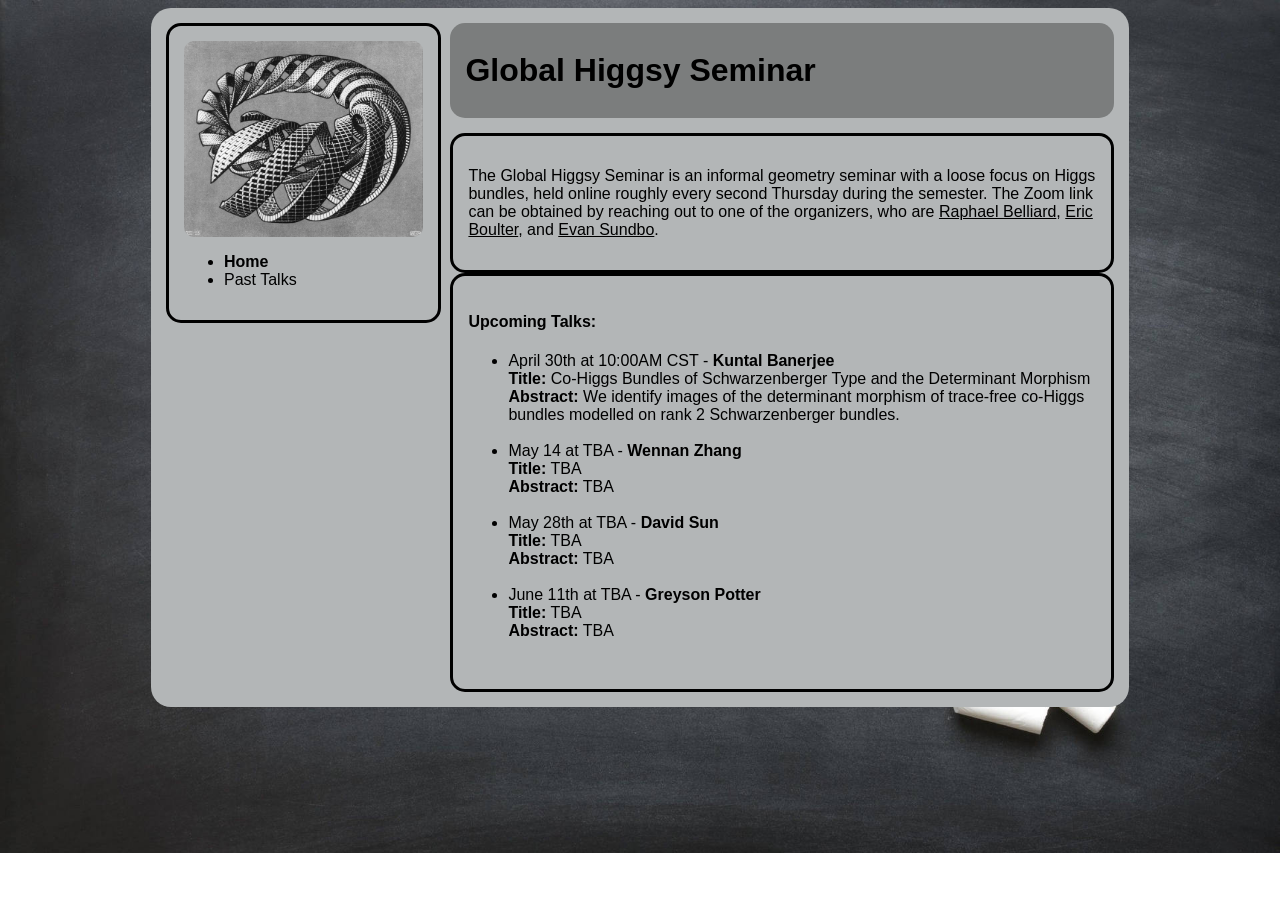
==== ghs_index.html @ 6181cf8a "Update ghs_index.html" ====
<!DOCTYPE html>
<html>
	<head>
		<title>Global Higgsy Seminar</title>
		<link rel="stylesheet" type="text/css" href="newstyle.css" \>
	</head>

	<body>


		<div id="container">
			<nav id="nav-bar">
				<div title="'Spirals' - M. C. Escher">  
					<img id="nav-barpic" src="images/spirals.jpg" alt="Spirals - M. C. Escher" width=378/>
				</div>
				<br>
				<div id="nav-barwords">

				<ul>
					<li> <strong>Home</strong> </li>
					<li> <a href="ghs_past_talks.html">Past Talks </a> </li>
				</ul>
				</div>
			</nav>
			<div id="header">
				<div id="headerwords">
					<h1>Global Higgsy Seminar</h1>

				</div>
			
				</div>
			
			
			
				
			<div id="main">
			<p>
The Global Higgsy Seminar is an informal geometry seminar with a loose focus on Higgs bundles, held online roughly every second Thursday during the semester.
The Zoom link can be obtained by reaching out to one of the organizers, who are <u><a href="https://www.sdu.dk/en/forskning/qm/employees/postdocs/raphael-belliard">Raphael Belliard</a></u>, <u><a href="https://sites.google.com/view/ericboulter">Eric Boulter</a></u>, and <u><a href=" https://evanjasundbo.github.io/">Evan Sundbo</a></u>.
			</p>
			
			</div>

			<div id="main">
			<p>
				<h4> Upcoming Talks: </h4>
				<ul>
					
					

					<li>
						April 30th at 10:00AM CST - <strong>Kuntal Banerjee</strong>
						<br/>
						<strong>Title:</strong> Co-Higgs Bundles of Schwarzenberger Type and the Determinant Morphism
						<br/>
						<strong>Abstract:</strong> We identify images of the determinant morphism of trace-free co-Higgs bundles modelled on rank 2 Schwarzenberger bundles.
					</li>
					<br/>
					<li>
						May 14 at TBA - <strong>Wennan Zhang</strong>
						<br/>
						<strong>Title:</strong> TBA
						<br/>
						<strong>Abstract:</strong> TBA
					</li>
					<br/>
					<li>
						May 28th at TBA - <strong>David Sun</strong>
						<br/>
						<strong>Title:</strong> TBA
						<br/>
						<strong>Abstract:</strong> TBA
					</li>
					<br/>
					<li>
						June 11th at TBA - <strong>Greyson Potter</strong>
						<br/>
						<strong>Title:</strong> TBA
						<br/>
						<strong>Abstract:</strong> TBA
					</li>
					<br/>
					
				</ul>		
			</p>
			
			</div>
			
			<div id="footer">
		
			</div>


	
			
		</div>
	
		
	</body>

</html>
---- newstyle.css ----
body {
	
	background-image: url(images/chalkboard.jpg) ; 
	background-repeat: no-repeat;
    	background-size: cover;
	/*background-color: #004304;*/
	font-family: "Lucida Sans Unicode", "Lucida Grande", sans-serif;
}

a {
	text-decoration:none;
	color: #000000;
}

a:hover {
	color:blue;
}


.active {
	font-weight: bold;
}

#colourlink {
	text-color:blue;
}

#container {
	background-color: #B3B6B7;
	width: 75%;
	margin-left: auto;
	margin-right: auto;
	padding: 15px;
	border-radius: 20px;
}

#nav-bar {
	border: 3px black solid;
	width: 29%;
	padding:15px;
	float: left;
	box-sizing: border-box;
	clear: both;
	border-radius:15px;
}


#header {
	background-color: #7B7D7D ; 
	width: 70%;
	float: right;
	border-radius: 15px;
	padding:15px;
	margin-bottom: 15px;
	line-height: 1.4em;
	box-sizing: border-box;
}

#headerwords {
	float: left;
}
#headerpic {
	float: right;
	border-radius: 10px;
}

#contact-info {
	float:left;
}




#nav-barpic {
	float: left;
	border-radius: 10px;
	max-width:100%;
	max-height:100%;
}

#nav-barwords {
	float: left;
}
	
	
	
#main {
	border: 3px black solid;
	width: 70%;
	float: right;
	box-sizing: border-box;
	border-radius:15px;
	padding: 15px;
	
}

#footer {
	clear:both;
}
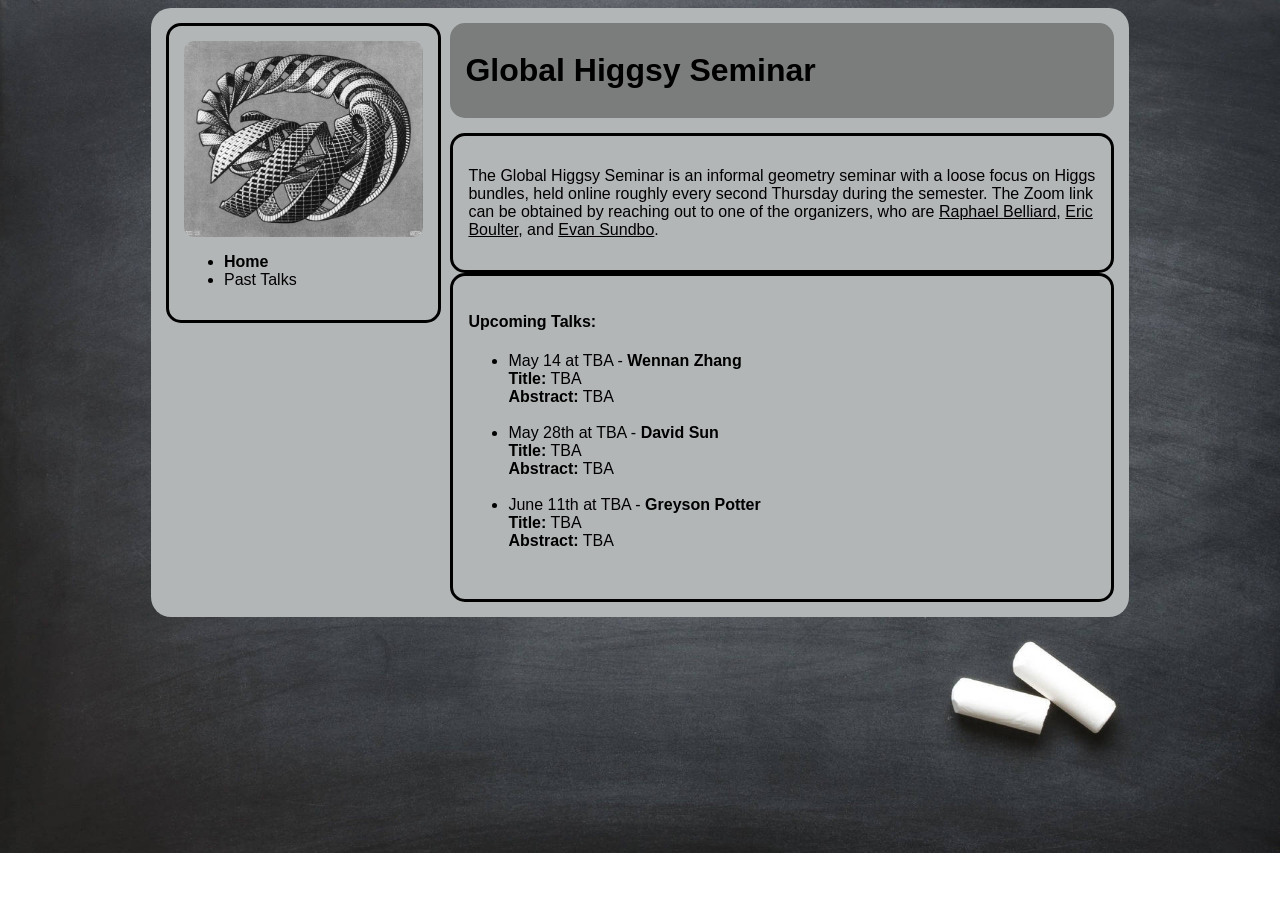
==== commit 677c4393: "Update ghs_index.html" ====
--- a/ghs_index.html
+++ b/ghs_index.html
@@ -47,15 +47,6 @@
 				<ul>
 					
 					
-
-					<li>
-						April 30th at 10:00AM CST - <strong>Kuntal Banerjee</strong>
-						<br/>
-						<strong>Title:</strong> Co-Higgs Bundles of Schwarzenberger Type and the Determinant Morphism
-						<br/>
-						<strong>Abstract:</strong> We identify images of the determinant morphism of trace-free co-Higgs bundles modelled on rank 2 Schwarzenberger bundles.
-					</li>
-					<br/>
 					<li>
 						May 14 at TBA - <strong>Wennan Zhang</strong>
 						<br/>
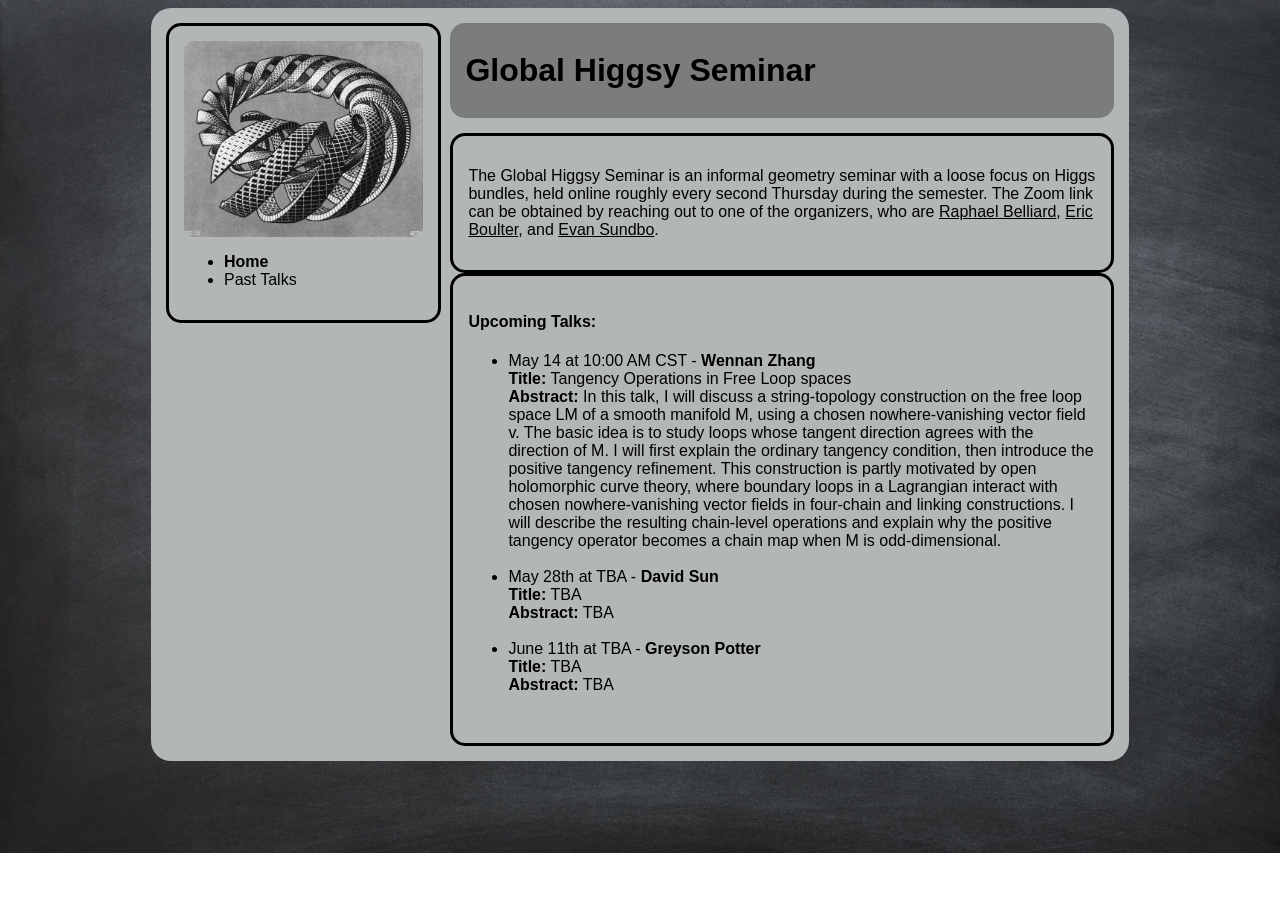
==== commit 77d4a220: "Update ghs_index.html" ====
--- a/ghs_index.html
+++ b/ghs_index.html
@@ -48,11 +48,13 @@
 					
 					
 					<li>
-						May 14 at TBA - <strong>Wennan Zhang</strong>
+						May 14 at 10:00 AM CST - <strong>Wennan Zhang</strong>
 						<br/>
-						<strong>Title:</strong> TBA
+						<strong>Title:</strong> Tangency Operations in Free Loop spaces
 						<br/>
-						<strong>Abstract:</strong> TBA
+						<strong>Abstract:</strong> In this talk, I will discuss a string-topology construction on the free loop space LM of a smooth manifold M, using a chosen nowhere-vanishing vector field v. The basic idea is to study loops whose tangent direction agrees with the direction of M. I will first explain the ordinary tangency condition, then introduce the positive tangency refinement.
+
+This construction is partly motivated by open holomorphic curve theory, where boundary loops in a Lagrangian interact with chosen nowhere-vanishing vector fields in four-chain and linking constructions. I will describe the resulting chain-level operations and explain why the positive tangency operator becomes a chain map when M is odd-dimensional.
 					</li>
 					<br/>
 					<li>
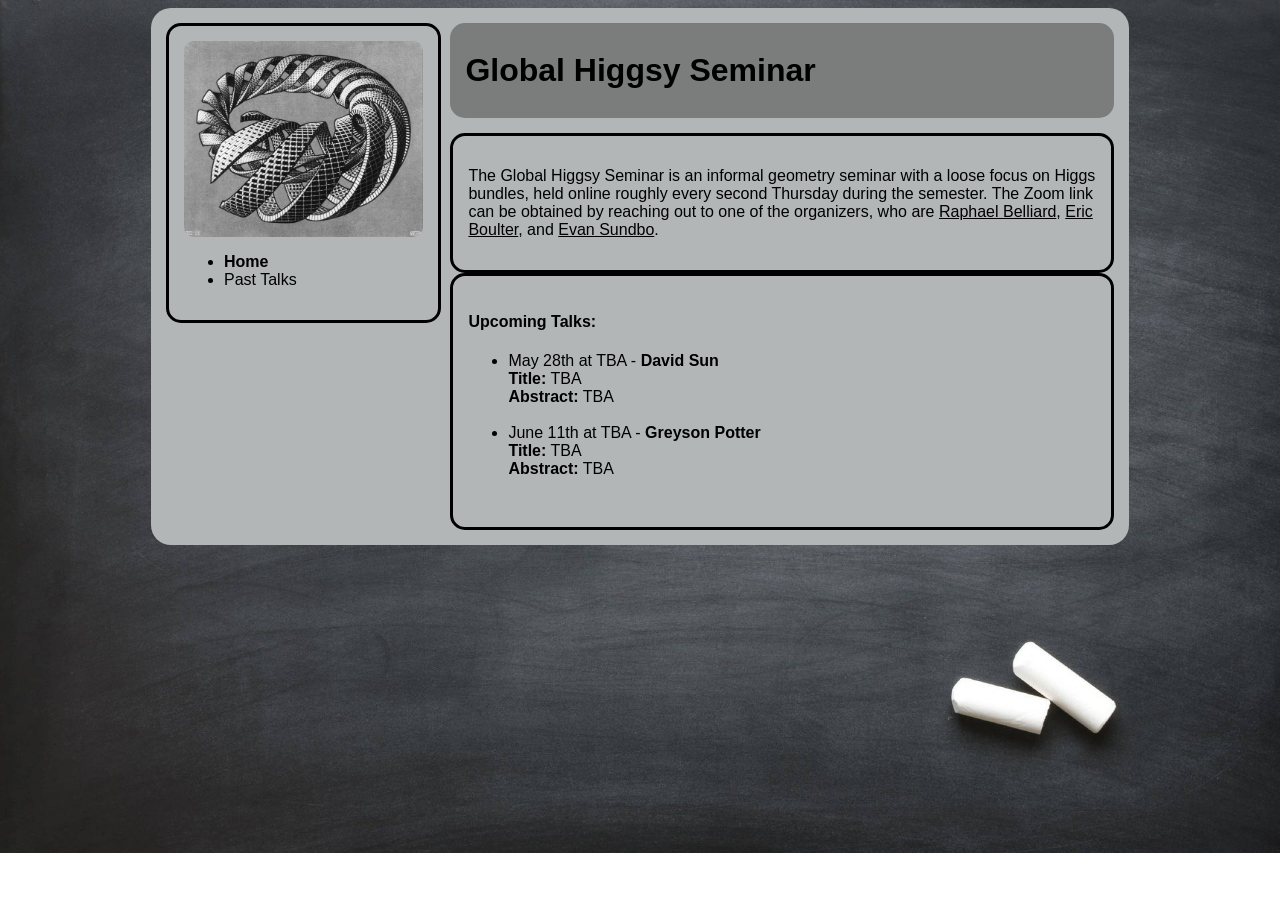
==== commit 38ca8978: "Update ghs_index.html" ====
--- a/ghs_index.html
+++ b/ghs_index.html
@@ -47,16 +47,7 @@
 				<ul>
 					
 					
-					<li>
-						May 14 at 10:00 AM CST - <strong>Wennan Zhang</strong>
-						<br/>
-						<strong>Title:</strong> Tangency Operations in Free Loop spaces
-						<br/>
-						<strong>Abstract:</strong> In this talk, I will discuss a string-topology construction on the free loop space LM of a smooth manifold M, using a chosen nowhere-vanishing vector field v. The basic idea is to study loops whose tangent direction agrees with the direction of M. I will first explain the ordinary tangency condition, then introduce the positive tangency refinement.
-
-This construction is partly motivated by open holomorphic curve theory, where boundary loops in a Lagrangian interact with chosen nowhere-vanishing vector fields in four-chain and linking constructions. I will describe the resulting chain-level operations and explain why the positive tangency operator becomes a chain map when M is odd-dimensional.
-					</li>
-					<br/>
+					
 					<li>
 						May 28th at TBA - <strong>David Sun</strong>
 						<br/>
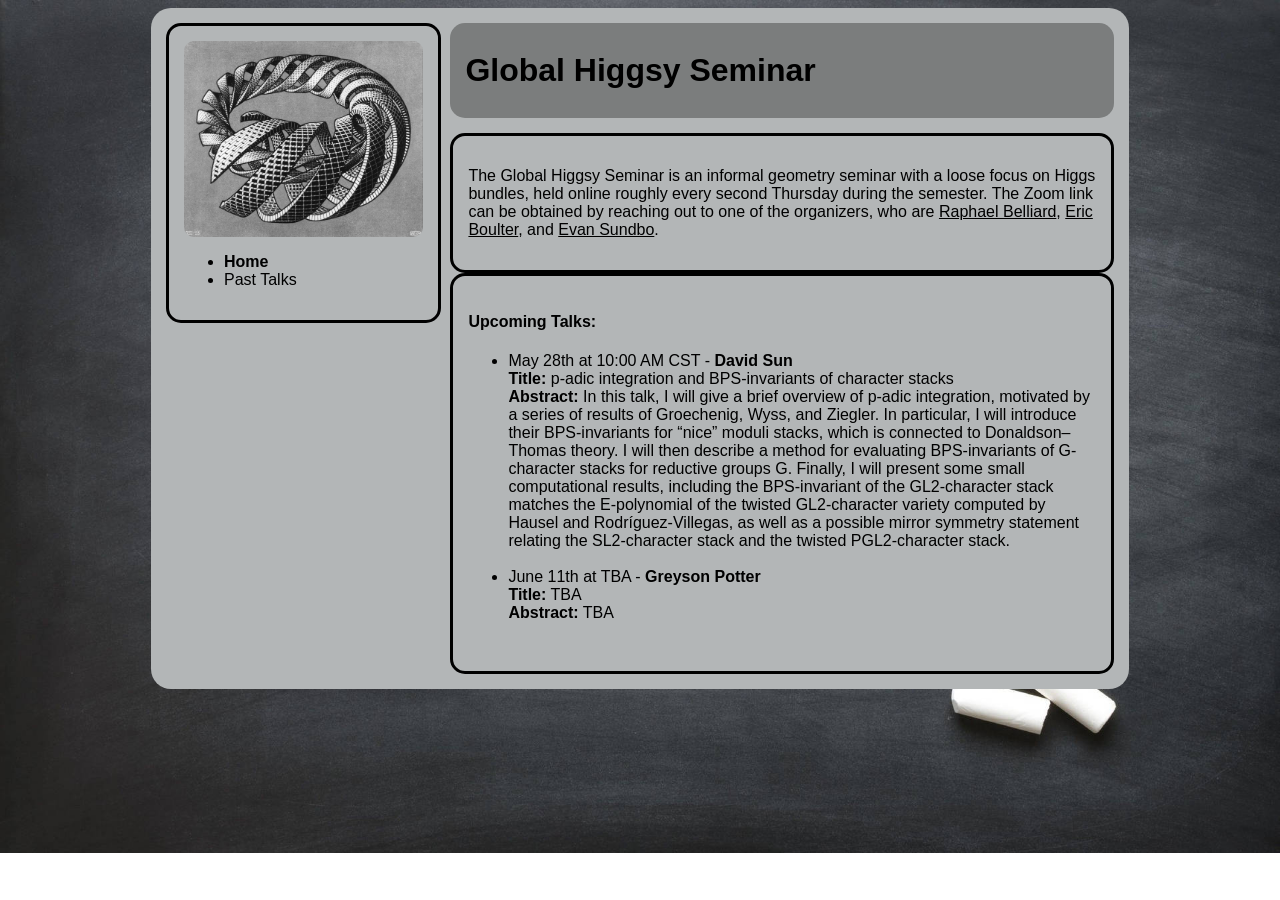
==== commit 32325dda: "Update ghs_index.html" ====
--- a/ghs_index.html
+++ b/ghs_index.html
@@ -49,11 +49,11 @@
 					
 					
 					<li>
-						May 28th at TBA - <strong>David Sun</strong>
+						May 28th at 10:00 AM CST - <strong>David Sun</strong>
 						<br/>
-						<strong>Title:</strong> TBA
+						<strong>Title:</strong>  p-adic integration and BPS-invariants of character stacks
 						<br/>
-						<strong>Abstract:</strong> TBA
+						<strong>Abstract:</strong> In this talk, I will give a brief overview of p-adic integration, motivated by a series of results of Groechenig, Wyss, and Ziegler. In particular, I will introduce their BPS-invariants for “nice” moduli stacks, which is connected to Donaldson–Thomas theory. I will then describe a method for evaluating BPS-invariants of G-character stacks for reductive groups G. Finally, I will present some small computational results, including the BPS-invariant of the GL2​-character stack matches the E-polynomial of the twisted GL2​-character variety computed by Hausel and Rodríguez-Villegas, as well as a possible mirror symmetry statement relating the SL2​-character stack and the twisted PGL2​-character stack.
 					</li>
 					<br/>
 					<li>
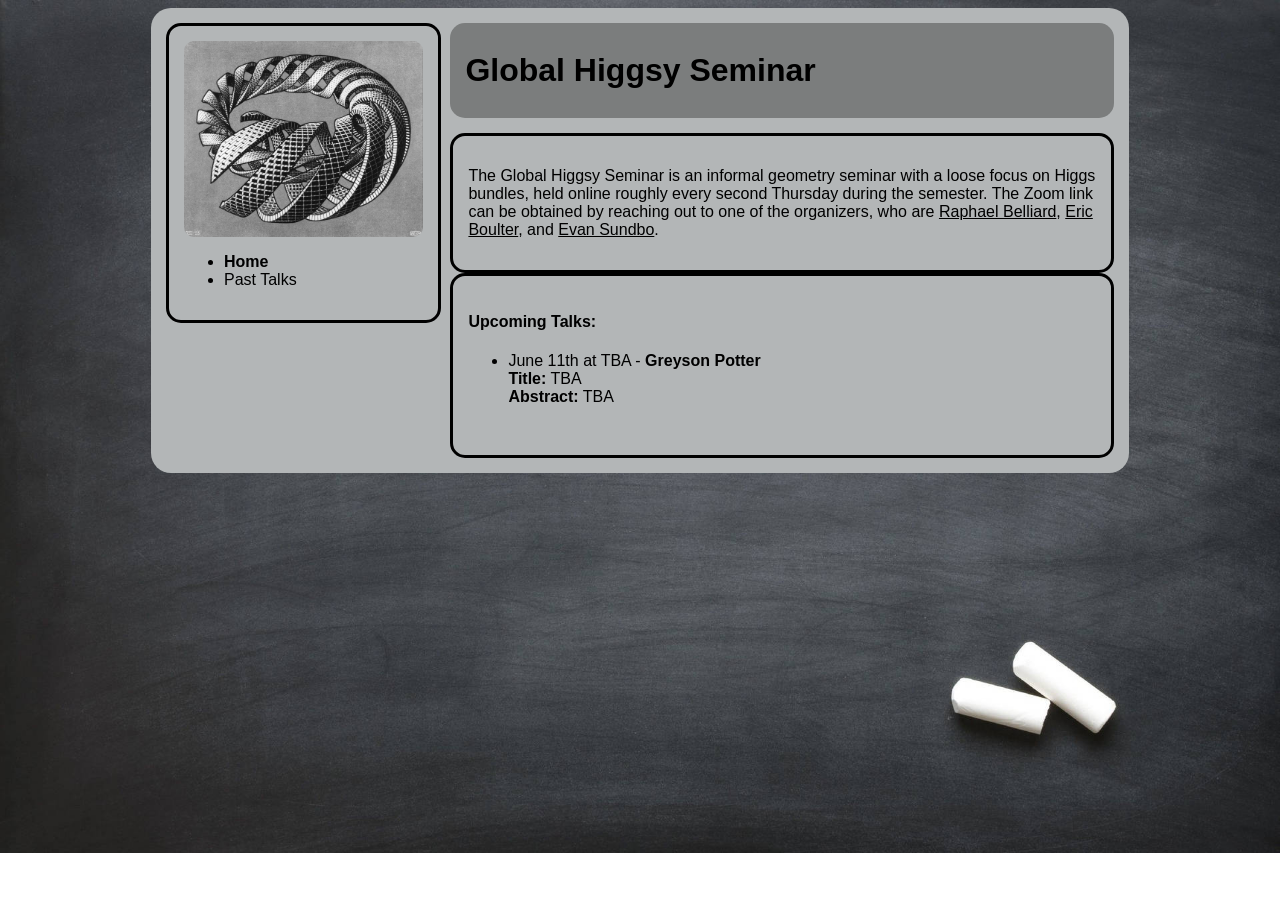
==== commit da02cb54: "Update ghs_index.html" ====
--- a/ghs_index.html
+++ b/ghs_index.html
@@ -47,15 +47,6 @@
 				<ul>
 					
 					
-					
-					<li>
-						May 28th at 10:00 AM CST - <strong>David Sun</strong>
-						<br/>
-						<strong>Title:</strong>  p-adic integration and BPS-invariants of character stacks
-						<br/>
-						<strong>Abstract:</strong> In this talk, I will give a brief overview of p-adic integration, motivated by a series of results of Groechenig, Wyss, and Ziegler. In particular, I will introduce their BPS-invariants for “nice” moduli stacks, which is connected to Donaldson–Thomas theory. I will then describe a method for evaluating BPS-invariants of G-character stacks for reductive groups G. Finally, I will present some small computational results, including the BPS-invariant of the GL2​-character stack matches the E-polynomial of the twisted GL2​-character variety computed by Hausel and Rodríguez-Villegas, as well as a possible mirror symmetry statement relating the SL2​-character stack and the twisted PGL2​-character stack.
-					</li>
-					<br/>
 					<li>
 						June 11th at TBA - <strong>Greyson Potter</strong>
 						<br/>
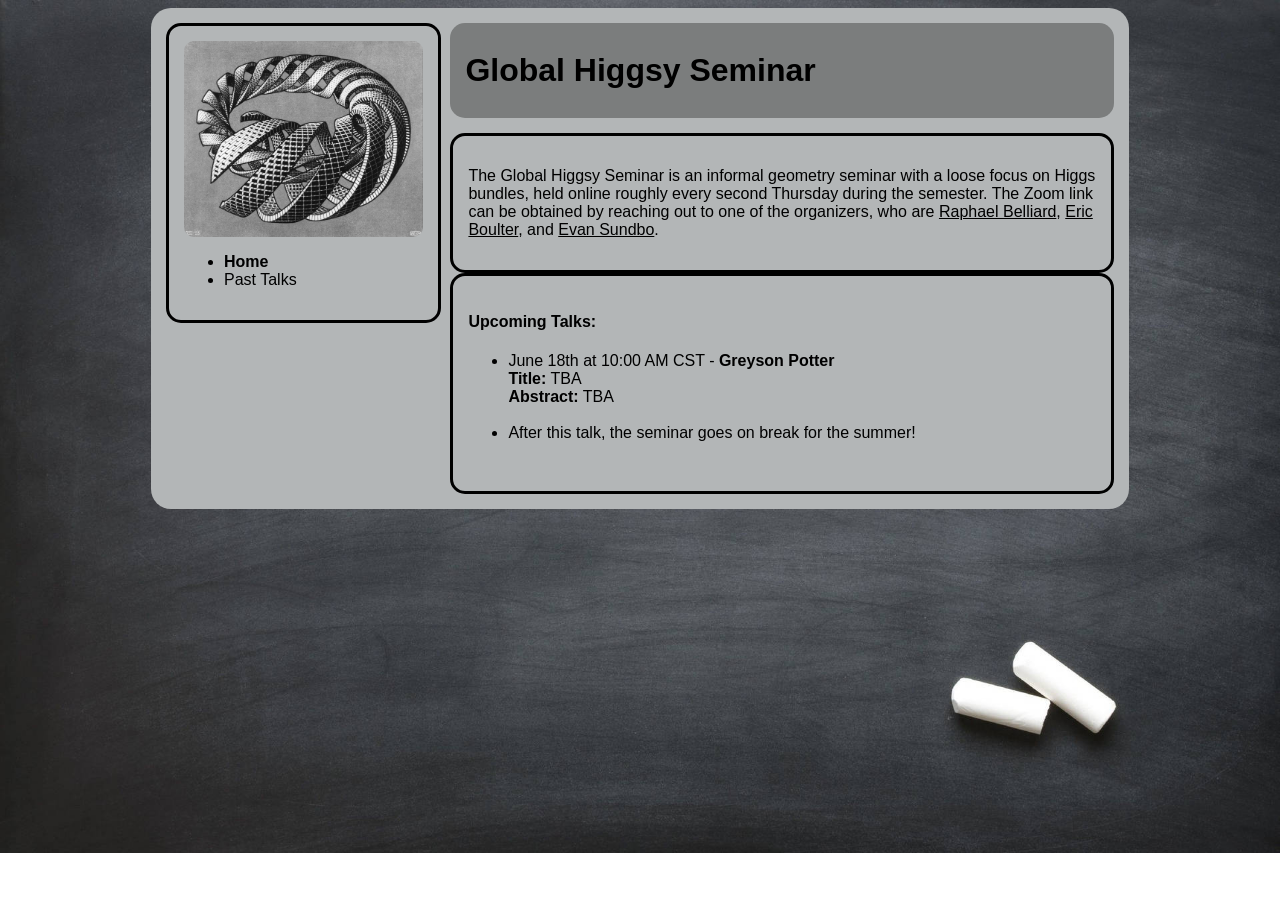
==== commit bfcab196: "Update ghs_index.html" ====
--- a/ghs_index.html
+++ b/ghs_index.html
@@ -48,11 +48,16 @@
 					
 					
 					<li>
-						June 11th at TBA - <strong>Greyson Potter</strong>
+						June 18th at 10:00 AM CST - <strong>Greyson Potter</strong>
 						<br/>
 						<strong>Title:</strong> TBA
 						<br/>
 						<strong>Abstract:</strong> TBA
+					</li>
+					<br/>
+
+					<li>
+						After this talk, the seminar goes on break for the summer!
 					</li>
 					<br/>
 					
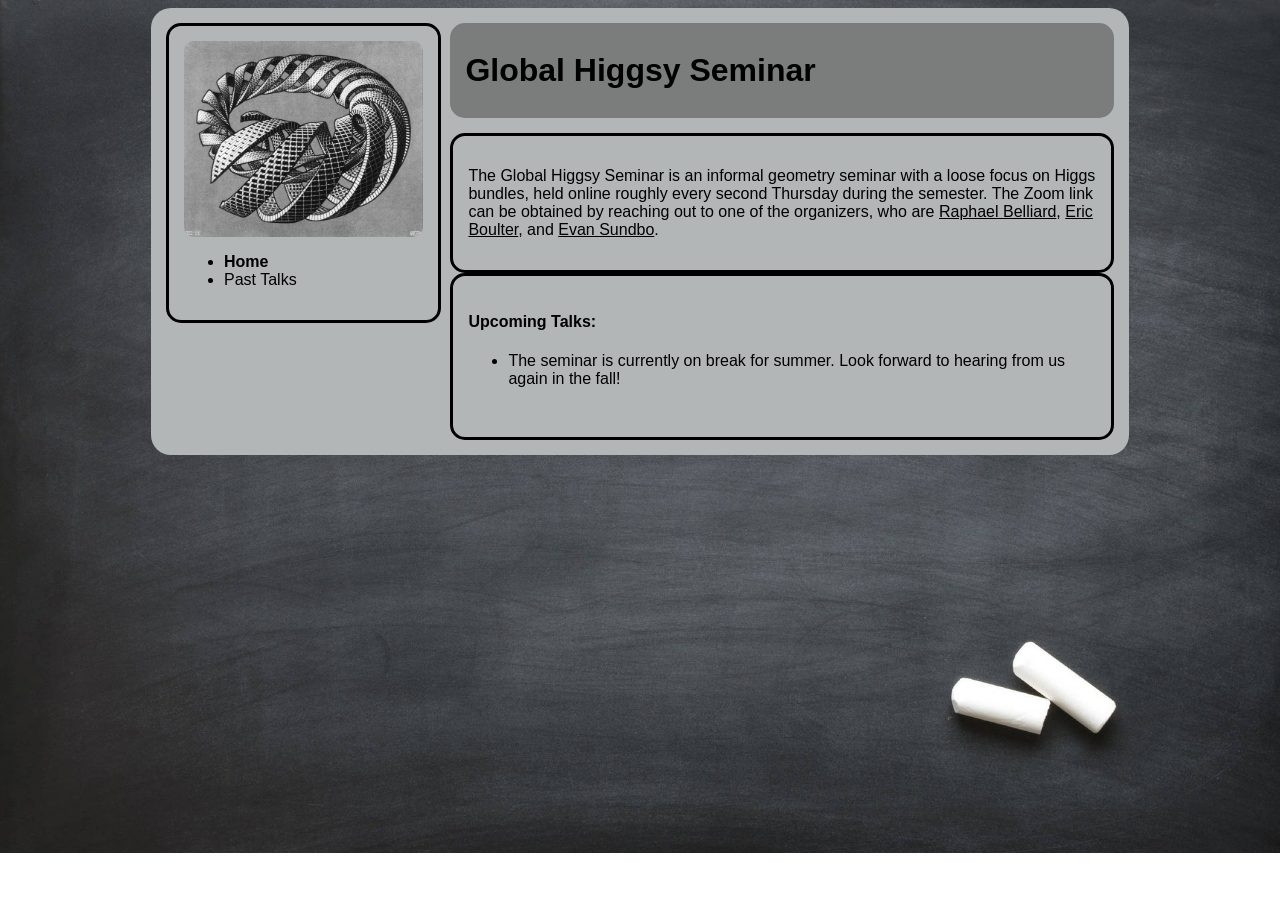
==== commit bc60302b: "Update ghs_index.html" ====
--- a/ghs_index.html
+++ b/ghs_index.html
@@ -47,17 +47,9 @@
 				<ul>
 					
 					
-					<li>
-						June 18th at 10:00 AM CST - <strong>Greyson Potter</strong>
-						<br/>
-						<strong>Title:</strong> TBA
-						<br/>
-						<strong>Abstract:</strong> TBA
-					</li>
-					<br/>
 
 					<li>
-						After this talk, the seminar goes on break for the summer!
+						The seminar is currently on break for summer. Look forward to hearing from us again in the fall!
 					</li>
 					<br/>
 					
